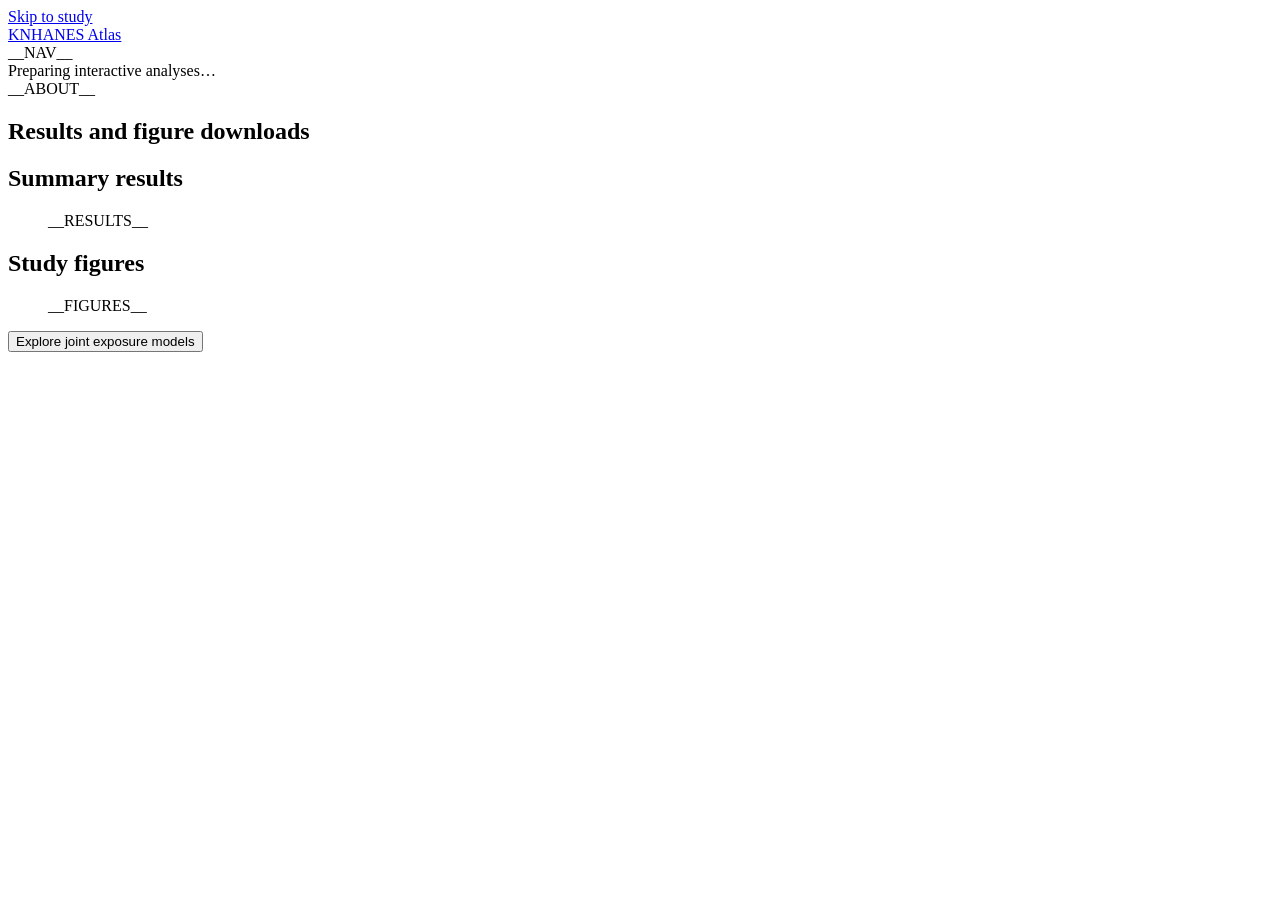
==== scripts/shell.html @ 3528c3ea "Show study homepage immediately and load interactive analyses in background" ====
<!doctype html>
<html lang="en">
<head>
  <meta charset="UTF-8">
  <meta name="viewport" content="width=device-width, initial-scale=1">
  <title>KNHANES Atlas</title>
  <meta name="description" content="KNHANES 2007–2024 phenome–exposome atlas and vibration of effects.">
  <meta name="atlas-build" content="__BUILD__">
  <style>__STYLE__</style>
  <script>window.knhanesSiteRoot=new URL('.',window.location.href).href;</script>
  <script src="./loader.js?v=__LOADER__" defer></script>
</head>
<body>
  <div id="atlas-shell">
    <a class="skip-link" href="#atlas-content">Skip to study</a>
    <header class="atlas-header">
      <a class="atlas-brand" href="#about">KNHANES Atlas</a>
      <nav aria-label="Atlas navigation">__NAV__</nav>
    </header>
    <div class="atlas-loading" id="atlas-loading">
      <span id="atlas-status" role="status" aria-live="polite">Preparing interactive analyses…</span>
      <button id="atlas-open" type="button" hidden>Open interactive atlas</button>
      <button id="atlas-retry" type="button" hidden>Reload</button>
    </div>
    <noscript><style>.atlas-loading{display:none}</style><p class="atlas-noscript">Enable JavaScript to open the interactive analyses. The study overview and downloads are available below.</p></noscript>
    <main id="atlas-content" tabindex="-1">
      <section id="about" aria-label="Study overview">__ABOUT__</section>
      <section id="downloads" aria-label="Results and figure downloads">
        <h1>Results and figure downloads</h1>
        <h2>Summary results</h2>
        <ul class="download-list">__RESULTS__</ul>
        <h2>Study figures</h2>
        <ul class="download-list">__FIGURES__</ul>
        <button type="button" data-atlas-tab="Downloads">Explore joint exposure models</button>
      </section>
    </main>
  </div>
  <div id="root" class="atlas-staging" aria-hidden="true" inert></div>
</body>
</html>
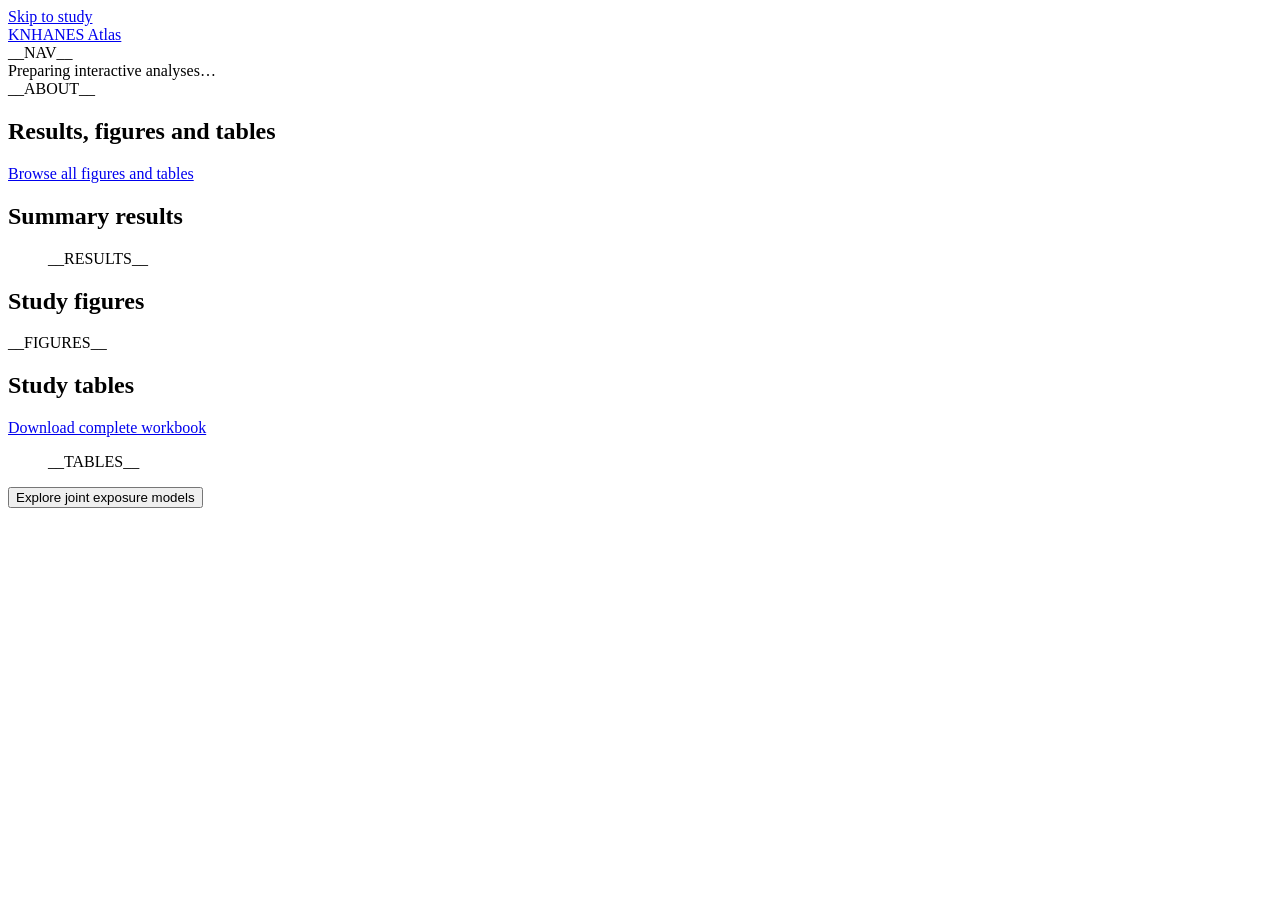
==== commit 355d3602: "Sync manuscript v3 figures and complete table previews" ====
--- a/scripts/shell.html
+++ b/scripts/shell.html
@@ -25,12 +25,16 @@
     <noscript><style>.atlas-loading{display:none}</style><p class="atlas-noscript">Enable JavaScript to open the interactive analyses. The study overview and downloads are available below.</p></noscript>
     <main id="atlas-content" tabindex="-1">
       <section id="about" aria-label="Study overview">__ABOUT__</section>
-      <section id="downloads" aria-label="Results and figure downloads">
-        <h1>Results and figure downloads</h1>
+      <section id="downloads" aria-label="Results, figures and tables">
+        <h1>Results, figures and tables</h1>
+        <p><a href="__PUBLICATIONS__">Browse all figures and tables</a></p>
         <h2>Summary results</h2>
         <ul class="download-list">__RESULTS__</ul>
         <h2>Study figures</h2>
-        <ul class="download-list">__FIGURES__</ul>
+        __FIGURES__
+        <h2>Study tables</h2>
+        <p><a href="__WORKBOOK__" download="Supplementary_Tables_KNHANES.xlsx">Download complete workbook</a></p>
+        <ul class="download-list">__TABLES__</ul>
         <button type="button" data-atlas-tab="Downloads">Explore joint exposure models</button>
       </section>
     </main>
